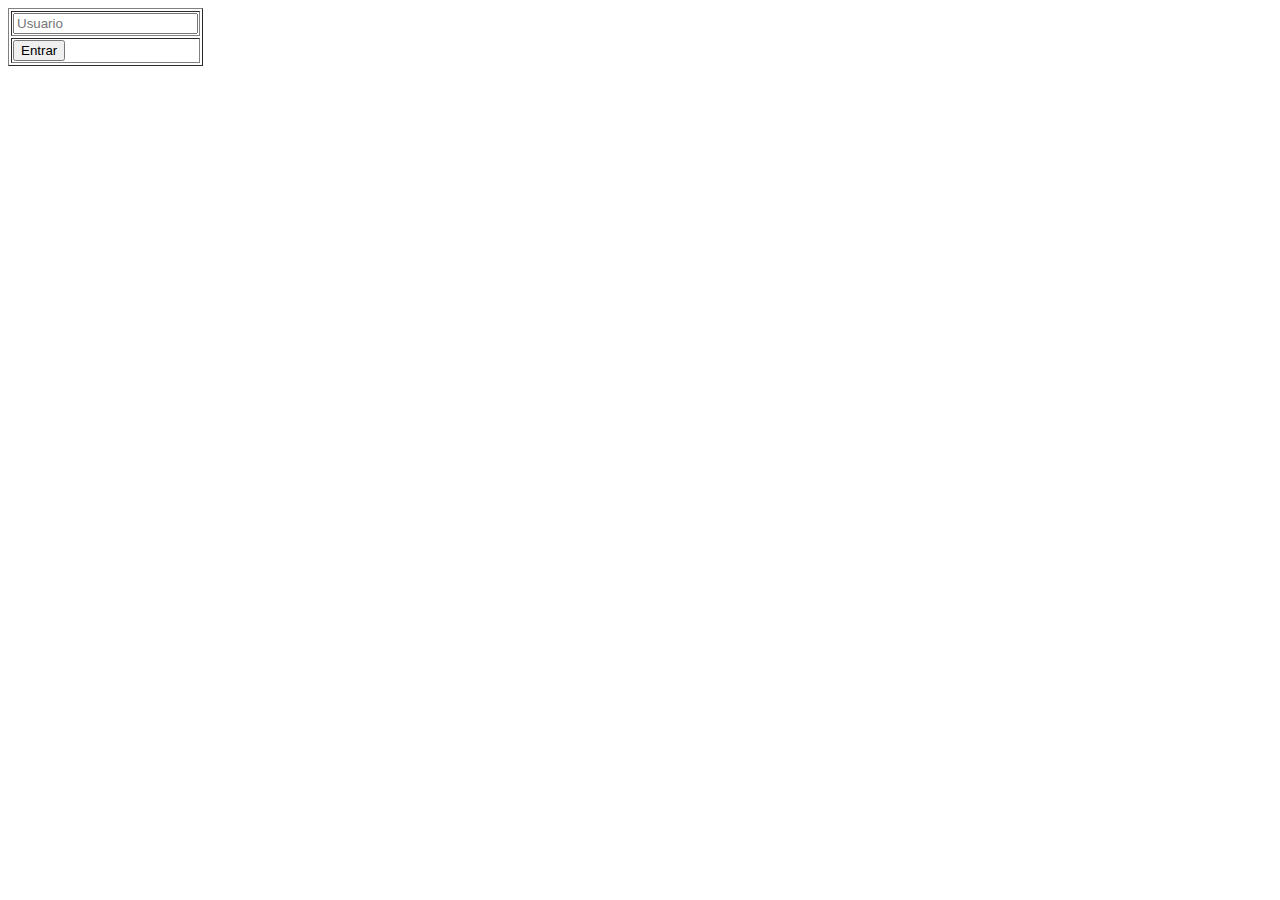
==== Vista/login.html @ 65b38c04 "Primeros pasos" ====
<!DOCTYPE html>
<html>
<head>
	<meta charset="utf-8">
	<title>EasyCredit</title>

	<script src="http://code.jquery.com/jquery-1.10.1.min.js"></script>

	<script type="text/javascript" src="../Controlador/loginController.js"></script>
</head>
<body>
	<div id="formularioUsuario">
		<table border="1">
			<tr>
				<td><input type="text" name="cajaUsuario" id="cajaUsuario" placeholder="Usuario"></td>
			</tr>
			<tr>
				<td><button id="entrar">Entrar</button></td>
			</tr>
		</table>
	</div>
</body>
</html>
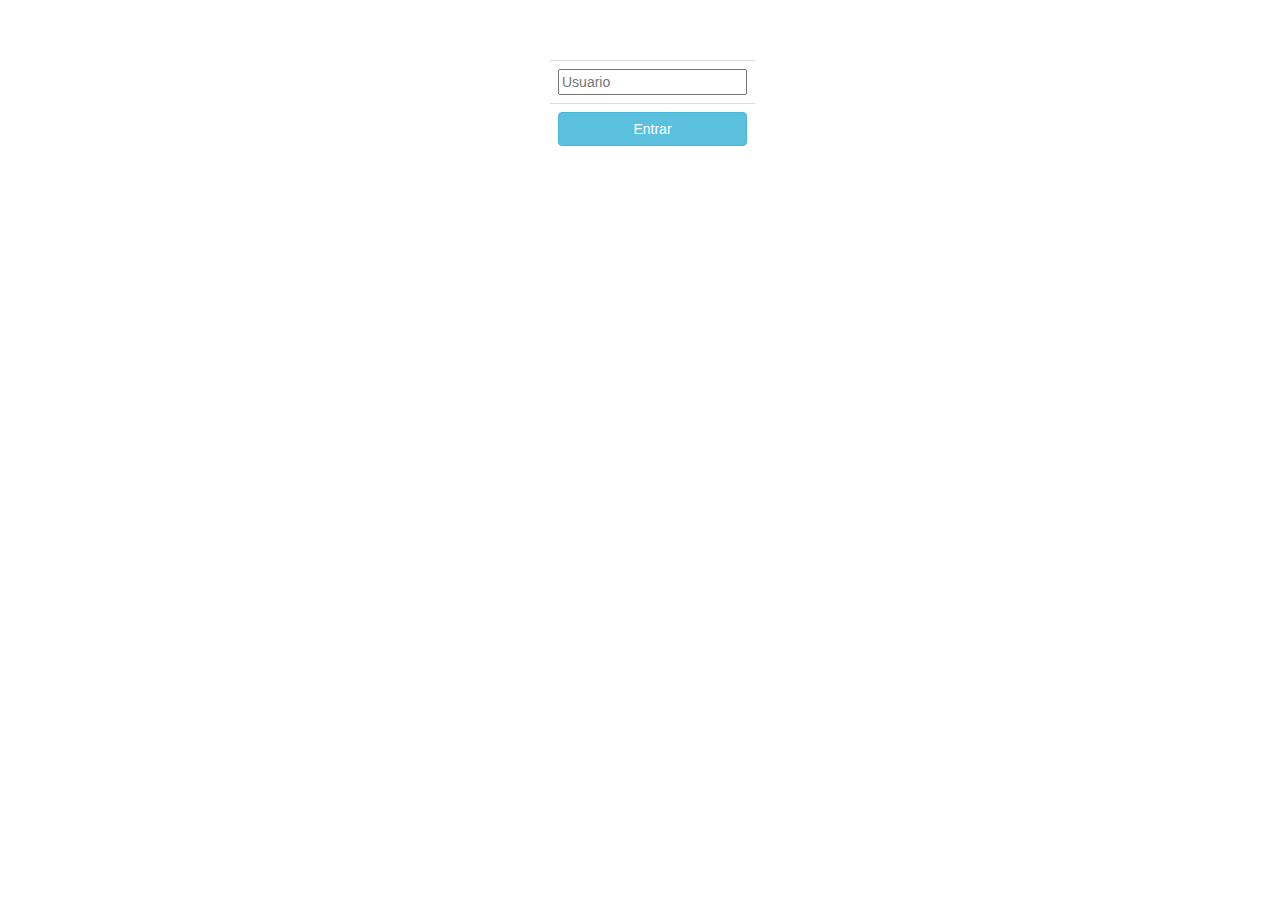
==== commit b68b13c3: "Respaldo de emergencia" ====
--- a/Vista/login.html
+++ b/Vista/login.html
@@ -4,18 +4,23 @@
 	<meta charset="utf-8">
 	<title>EasyCredit</title>
 
+	<link rel="stylesheet" href="https://maxcdn.bootstrapcdn.com/bootstrap/3.3.7/css/bootstrap.min.css" integrity="sha384-BVYiiSIFeK1dGmJRAkycuHAHRg32OmUcww7on3RYdg4Va+PmSTsz/K68vbdEjh4u" crossorigin="anonymous">  
+
 	<script src="http://code.jquery.com/jquery-1.10.1.min.js"></script>
 
 	<script type="text/javascript" src="../Controlador/loginController.js"></script>
+	<script type="text/javascript" src="../Controlador/conectionController.js"></script>
+
 </head>
 <body>
+	<br><br><br>
 	<div id="formularioUsuario">
-		<table border="1">
+		<table class="table table-hover" style="display: inline-block; float: left; margin-left: 550px;">
 			<tr>
 				<td><input type="text" name="cajaUsuario" id="cajaUsuario" placeholder="Usuario"></td>
 			</tr>
 			<tr>
-				<td><button id="entrar">Entrar</button></td>
+				<td><button type="button" class="btn btn-info btn-block" id="entrar">Entrar</button></td>
 			</tr>
 		</table>
 	</div>
